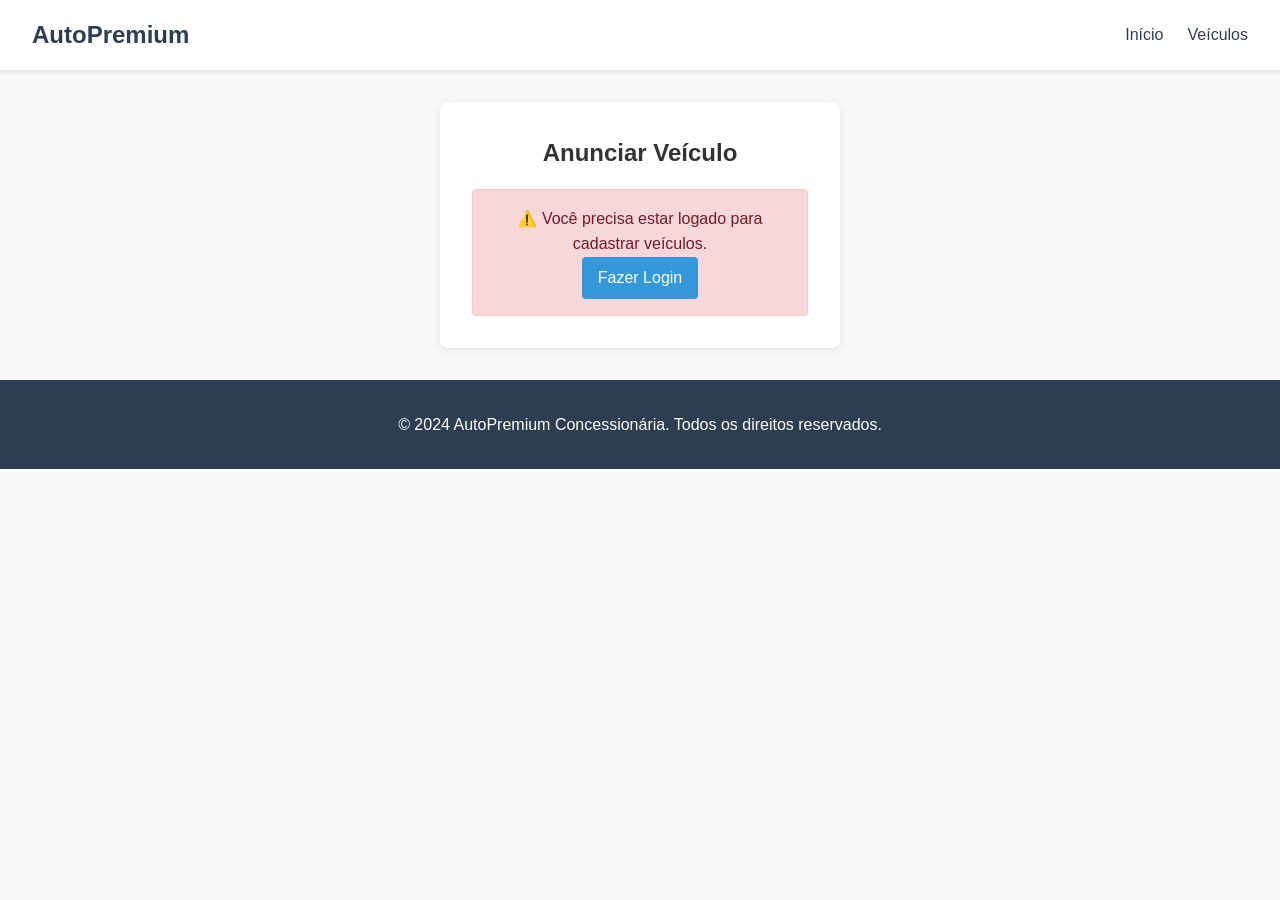
==== cadastro-veiculo.html @ d1f87f60 "Update and rename cadastro-veiculos.html to cadastro-veiculo.html" ====
<!DOCTYPE html>
<html lang="pt-BR">
<head>
    <meta charset="UTF-8">
    <meta name="viewport" content="width=device-width, initial-scale=1.0">
    <title>Anunciar Veículo - AutoPremium</title>
    <link rel="stylesheet" href="css/style.css">
</head>
<body>
    <header>
        <nav class="navbar">
            <div class="nav-brand">
                <h1><a href="index.html" style="text-decoration: none; color: inherit;">AutoPremium</a></h1>
            </div>
            <div class="nav-links">
                <a href="index.html" class="nav-link">Início</a>
                <a href="veiculos.html" class="nav-link">Veículos</a>
                <div id="user-menu" class="hidden">
                    <span id="user-name"></span>
                    <button id="logout-btn" class="btn btn-outline">Sair</button>
                </div>
            </div>
        </nav>
    </header>

    <main>
        <div class="container">
            <div class="form-container">
                <h2 class="text-center">Anunciar Veículo</h2>
                
                <div id="auth-warning" class="message error hidden">
                    <p>⚠️ Você precisa estar logado para cadastrar veículos.</p>
                    <a href="login.html" class="btn btn-primary">Fazer Login</a>
                </div>

                <form id="veiculo-form" class="hidden">
                    <div class="form-group">
                        <label for="marca">Marca *</label>
                        <input type="text" id="marca" name="marca" required>
                    </div>
                    
                    <div class="form-group">
                        <label for="modelo">Modelo *</label>
                        <input type="text" id="modelo" name="modelo" required>
                    </div>
                    
                    <div class="form-row" style="display: grid; grid-template-columns: 1fr 1fr; gap: 1rem;">
                        <div class="form-group">
                            <label for="ano">Ano *</label>
                            <input type="number" id="ano" name="ano" min="1900" max="2024" required>
                        </div>
                        
                        <div class="form-group">
                            <label for="preco">Preço (R$) *</label>
                            <input type="number" id="preco" name="preco" step="0.01" min="0" required>
                        </div>
                    </div>
                    
                    <div class="form-row" style="display: grid; grid-template-columns: 1fr 1fr; gap: 1rem;">
                        <div class="form-group">
                            <label for="quilometragem">Quilometragem</label>
                            <input type="number" id="quilometragem" name="quilometragem" min="0" value="0">
                        </div>
                        
                        <div class="form-group">
                            <label for="combustivel">Combustível</label>
                            <select id="combustivel" name="combustivel">
                                <option value="Flex">Flex</option>
                                <option value="Gasolina">Gasolina</option>
                                <option value="Álcool">Álcool</option>
                                <option value="Diesel">Diesel</option>
                                <option value="Elétrico">Elétrico</option>
                                <option value="Híbrido">Híbrido</option>
                            </select>
                        </div>
                    </div>
                    
                    <div class="form-group">
                        <label for="cor">Cor</label>
                        <input type="text" id="cor" name="cor" placeholder="Ex: Preto, Branco, Prata...">
                    </div>
                    
                    <div class="form-group">
                        <label for="descricao">Descrição</label>
                        <textarea id="descricao" name="descricao" rows="4" placeholder="Descreva o veículo..."></textarea>
                    </div>
                    
                    <button type="submit" class="btn btn-primary btn-large" style="width: 100%;">
                        Cadastrar Veículo
                    </button>
                </form>
                
                <div id="message" class="hidden"></div>
            </div>
        </div>
    </main>

    <footer>
        <div class="container">
            <p>&copy; 2024 AutoPremium Concessionária. Todos os direitos reservados.</p>
        </div>
    </footer>

    <script src="js/utils.js"></script>
    <script src="js/auth.js"></script>
    <script src="js/veiculos.js"></script>
    <script>
        // Verificar autenticação ao carregar a página
        document.addEventListener('DOMContentLoaded', () => {
            const token = localStorage.getItem('token');
            const user = localStorage.getItem('user');
            const form = document.getElementById('veiculo-form');
            const warning = document.getElementById('auth-warning');
            
            if (token && user) {
                // Usuário logado - mostrar formulário
                form.classList.remove('hidden');
                warning.classList.add('hidden');
                
                // Preencher nome do usuário
                const userData = JSON.parse(user);
                document.getElementById('user-name').textContent = userData.nome;
                document.getElementById('user-menu').classList.remove('hidden');
            } else {
                // Usuário não logado - mostrar aviso
                form.classList.add('hidden');
                warning.classList.remove('hidden');
            }
        });

        // Configurar logout
        document.getElementById('logout-btn').addEventListener('click', () => {
            localStorage.removeItem('token');
            localStorage.removeItem('user');
            window.location.href = 'login.html';
        });

        // Submissão do formulário
        document.getElementById('veiculo-form').addEventListener('submit', async (e) => {
            e.preventDefault();
            
            const veiculoData = {
                marca: document.getElementById('marca').value,
                modelo: document.getElementById('modelo').value,
                ano: parseInt(document.getElementById('ano').value),
                preco: parseFloat(document.getElementById('preco').value),
                quilometragem: parseInt(document.getElementById('quilometragem').value) || 0,
                combustivel: document.getElementById('combustivel').value,
                cor: document.getElementById('cor').value || 'Não informada',
                descricao: document.getElementById('descricao').value || ''
            };
            
            console.log('📤 Enviando dados:', veiculoData);
            
            const result = await cadastrarVeiculo(veiculoData);
            
            if (result.success) {
                showMessage('✅ Veículo cadastrado com sucesso! Redirecionando...', 'success');
                setTimeout(() => {
                    window.location.href = 'veiculos.html';
                }, 2000);
            } else {
                showMessage(`❌ Erro: ${result.error}`, 'error');
            }
        });

        function showMessage(text, type) {
            const messageDiv = document.getElementById('message');
            messageDiv.textContent = text;
            messageDiv.className = `message ${type}`;
            messageDiv.classList.remove('hidden');
            
            setTimeout(() => {
                messageDiv.classList.add('hidden');
            }, 5000);
        }
    </script>

    <style>
        .message {
            padding: 1rem;
            margin-top: 1rem;
            border-radius: 4px;
            text-align: center;
        }
        
        .message.success {
            background-color: #d4edda;
            color: #155724;
            border: 1px solid #c3e6cb;
        }
        
        .message.error {
            background-color: #f8d7da;
            color: #721c24;
            border: 1px solid #f5c6cb;
        }
        
        select, textarea {
            width: 100%;
            padding: 0.75rem;
            border: 1px solid #ddd;
            border-radius: 4px;
            font-size: 1rem;
            font-family: inherit;
        }
        
        select:focus, textarea:focus {
            outline: none;
            border-color: var(--secondary-color);
        }
    </style>
</body>
</html>
---- css/style.css ----
* {
    margin: 0;
    padding: 0;
    box-sizing: border-box;
}

:root {
    --primary-color: #2c3e50;
    --secondary-color: #3498db;
    --accent-color: #e74c3c;
    --light-color: #ecf0f1;
    --dark-color: #2c3e50;
    --success-color: #27ae60;
    --warning-color: #f39c12;
    --danger-color: #e74c3c;
}

body {
    font-family: 'Segoe UI', Tahoma, Geneva, Verdana, sans-serif;
    line-height: 1.6;
    color: #333;
    background-color: #f8f9fa;
}

.container {
    max-width: 1200px;
    margin: 0 auto;
    padding: 0 20px;
}

/* Header & Navigation */
.navbar {
    display: flex;
    justify-content: space-between;
    align-items: center;
    padding: 1rem 2rem;
    background-color: white;
    box-shadow: 0 2px 5px rgba(0,0,0,0.1);
}

.nav-brand h1 {
    color: var(--primary-color);
}

.nav-links {
    display: flex;
    align-items: center;
    gap: 1.5rem;
}

.nav-link {
    text-decoration: none;
    color: var(--dark-color);
    font-weight: 500;
    transition: color 0.3s;
}

.nav-link:hover,
.nav-link.active {
    color: var(--secondary-color);
}

/* Buttons */
.btn {
    padding: 0.5rem 1rem;
    border: none;
    border-radius: 4px;
    text-decoration: none;
    font-weight: 500;
    cursor: pointer;
    transition: all 0.3s;
    display: inline-block;
    text-align: center;
}

.btn-primary {
    background-color: var(--secondary-color);
    color: white;
}

.btn-primary:hover {
    background-color: #2980b9;
}

.btn-outline {
    background-color: transparent;
    border: 2px solid var(--secondary-color);
    color: var(--secondary-color);
}

.btn-outline:hover {
    background-color: var(--secondary-color);
    color: white;
}

.btn-large {
    padding: 0.75rem 2rem;
    font-size: 1.1rem;
}

/* Hero Section */
.hero {
    background: linear-gradient(135deg, var(--primary-color), var(--secondary-color));
    color: white;
    padding: 4rem 2rem;
    text-align: center;
}

.hero-content h2 {
    font-size: 2.5rem;
    margin-bottom: 1rem;
}

.hero-content p {
    font-size: 1.2rem;
    margin-bottom: 2rem;
    opacity: 0.9;
}

/* Features Section */
.features {
    padding: 4rem 2rem;
}

.features h2 {
    text-align: center;
    margin-bottom: 3rem;
    color: var(--primary-color);
}

.features-grid {
    display: grid;
    grid-template-columns: repeat(auto-fit, minmax(250px, 1fr));
    gap: 2rem;
}

.feature-card {
    background: white;
    padding: 2rem;
    border-radius: 8px;
    box-shadow: 0 2px 10px rgba(0,0,0,0.1);
    text-align: center;
}

.feature-card h3 {
    color: var(--primary-color);
    margin-bottom: 1rem;
}

/* Forms */
.form-container {
    max-width: 400px;
    margin: 2rem auto;
    padding: 2rem;
    background: white;
    border-radius: 8px;
    box-shadow: 0 2px 10px rgba(0,0,0,0.1);
}

.form-group {
    margin-bottom: 1.5rem;
}

.form-group label {
    display: block;
    margin-bottom: 0.5rem;
    font-weight: 500;
    color: var(--dark-color);
}

.form-group input {
    width: 100%;
    padding: 0.75rem;
    border: 1px solid #ddd;
    border-radius: 4px;
    font-size: 1rem;
}

.form-group input:focus {
    outline: none;
    border-color: var(--secondary-color);
}

/* Vehicle Grid */
.vehicles-grid {
    display: grid;
    grid-template-columns: repeat(auto-fill, minmax(300px, 1fr));
    gap: 2rem;
    padding: 2rem;
}

.vehicle-card {
    background: white;
    border-radius: 8px;
    overflow: hidden;
    box-shadow: 0 2px 10px rgba(0,0,0,0.1);
    transition: transform 0.3s;
}

.vehicle-card:hover {
    transform: translateY(-5px);
}

.vehicle-image {
    width: 100%;
    height: 200px;
    background-color: #eee;
    display: flex;
    align-items: center;
    justify-content: center;
    color: #666;
}

.vehicle-info {
    padding: 1.5rem;
}

.vehicle-info h3 {
    color: var(--primary-color);
    margin-bottom: 0.5rem;
}

.vehicle-price {
    font-size: 1.5rem;
    font-weight: bold;
    color: var(--accent-color);
    margin: 0.5rem 0;
}

.vehicle-details {
    color: #666;
    font-size: 0.9rem;
    margin-bottom: 1rem;
}

/* Utilities */
.hidden {
    display: none !important;
}

.text-center {
    text-align: center;
}

.mt-2 { margin-top: 2rem; }
.mb-2 { margin-bottom: 2rem; }

/* Footer */
footer {
    background-color: var(--primary-color);
    color: white;
    text-align: center;
    padding: 2rem;
    margin-top: 2rem;
}

/* Responsive */
@media (max-width: 768px) {
    .navbar {
        flex-direction: column;
        gap: 1rem;
    }
    
    .nav-links {
        flex-direction: column;
        gap: 1rem;
    }
    
    .hero-content h2 {
        font-size: 2rem;
    }
}
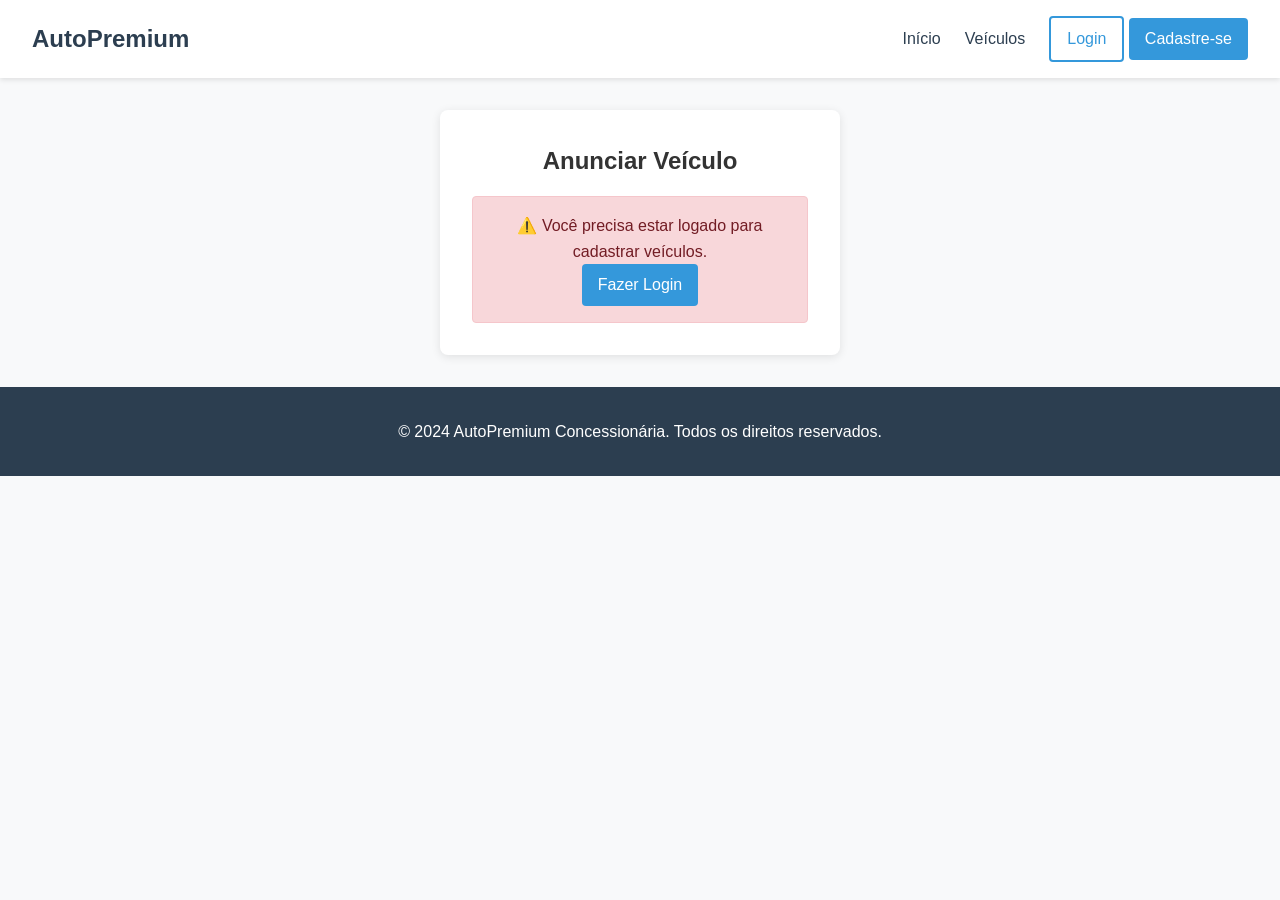
==== commit ab45b937: "Update cadastro-veiculo.html" ====
--- a/cadastro-veiculo.html
+++ b/cadastro-veiculo.html
@@ -15,6 +15,10 @@
             <div class="nav-links">
                 <a href="index.html" class="nav-link">Início</a>
                 <a href="veiculos.html" class="nav-link">Veículos</a>
+                <div id="auth-buttons">
+                    <a href="login.html" class="btn btn-outline">Login</a>
+                    <a href="cadastro.html" class="btn btn-primary">Cadastre-se</a>
+                </div>
                 <div id="user-menu" class="hidden">
                     <span id="user-name"></span>
                     <button id="logout-btn" class="btn btn-outline">Sair</button>
@@ -44,7 +48,7 @@
                         <input type="text" id="modelo" name="modelo" required>
                     </div>
                     
-                    <div class="form-row" style="display: grid; grid-template-columns: 1fr 1fr; gap: 1rem;">
+                    <div class="form-row">
                         <div class="form-group">
                             <label for="ano">Ano *</label>
                             <input type="number" id="ano" name="ano" min="1900" max="2024" required>
@@ -56,7 +60,7 @@
                         </div>
                     </div>
                     
-                    <div class="form-row" style="display: grid; grid-template-columns: 1fr 1fr; gap: 1rem;">
+                    <div class="form-row">
                         <div class="form-group">
                             <label for="quilometragem">Quilometragem</label>
                             <input type="number" id="quilometragem" name="quilometragem" min="0" value="0">
@@ -84,6 +88,20 @@
                         <label for="descricao">Descrição</label>
                         <textarea id="descricao" name="descricao" rows="4" placeholder="Descreva o veículo..."></textarea>
                     </div>
+
+                    <!-- Upload de Fotos -->
+                    <div class="form-group">
+                        <label>Fotos do Veículo</label>
+                        <div class="upload-area" id="upload-area">
+                            <div class="upload-placeholder">
+                                <span>📷</span>
+                                <p>Clique para adicionar fotos</p>
+                                <small>Formatos: JPG, PNG (Máx: 5MB)</small>
+                            </div>
+                            <input type="file" id="foto-veiculo" multiple accept="image/*" style="display: none;">
+                        </div>
+                        <div id="preview-container" class="preview-container"></div>
+                    </div>
                     
                     <button type="submit" class="btn btn-primary btn-large" style="width: 100%;">
                         Cadastrar Veículo
@@ -101,32 +119,119 @@
         </div>
     </footer>
 
+    <script src="js/config.js"></script>
     <script src="js/utils.js"></script>
     <script src="js/auth.js"></script>
     <script src="js/veiculos.js"></script>
     <script>
+        let fotosSelecionadas = [];
+        let veiculoIdCriado = null;
+
         // Verificar autenticação ao carregar a página
         document.addEventListener('DOMContentLoaded', () => {
             const token = localStorage.getItem('token');
             const user = localStorage.getItem('user');
             const form = document.getElementById('veiculo-form');
             const warning = document.getElementById('auth-warning');
+            const authButtons = document.getElementById('auth-buttons');
+            const userMenu = document.getElementById('user-menu');
+            const userName = document.getElementById('user-name');
             
             if (token && user) {
-                // Usuário logado - mostrar formulário
                 form.classList.remove('hidden');
                 warning.classList.add('hidden');
-                
-                // Preencher nome do usuário
+                authButtons.classList.add('hidden');
+                userMenu.classList.remove('hidden');
+                
                 const userData = JSON.parse(user);
-                document.getElementById('user-name').textContent = userData.nome;
-                document.getElementById('user-menu').classList.remove('hidden');
+                userName.textContent = userData.nome;
+                
+                // Configurar upload de fotos
+                configurarUploadFotos();
             } else {
-                // Usuário não logado - mostrar aviso
                 form.classList.add('hidden');
                 warning.classList.remove('hidden');
+                authButtons.classList.remove('hidden');
+                userMenu.classList.add('hidden');
             }
         });
+
+        // Configurar área de upload
+        function configurarUploadFotos() {
+            const uploadArea = document.getElementById('upload-area');
+            const fileInput = document.getElementById('foto-veiculo');
+            const previewContainer = document.getElementById('preview-container');
+
+            uploadArea.addEventListener('click', () => {
+                fileInput.click();
+            });
+
+            uploadArea.addEventListener('dragover', (e) => {
+                e.preventDefault();
+                uploadArea.classList.add('drag-over');
+            });
+
+            uploadArea.addEventListener('dragleave', () => {
+                uploadArea.classList.remove('drag-over');
+            });
+
+            uploadArea.addEventListener('drop', (e) => {
+                e.preventDefault();
+                uploadArea.classList.remove('drag-over');
+                const files = e.dataTransfer.files;
+                processarArquivos(files);
+            });
+
+            fileInput.addEventListener('change', (e) => {
+                processarArquivos(e.target.files);
+            });
+        }
+
+        // Processar arquivos selecionados
+        function processarArquivos(files) {
+            for (let file of files) {
+                if (file.type.startsWith('image/') && file.size <= 5 * 1024 * 1024) {
+                    const reader = new FileReader();
+                    
+                    reader.onload = function(e) {
+                        fotosSelecionadas.push({
+                            file: file,
+                            dataUrl: e.target.result
+                        });
+                        atualizarPreviews();
+                    };
+                    
+                    reader.readAsDataURL(file);
+                } else {
+                    alert('Por favor, selecione apenas imagens (máximo 5MB cada)');
+                }
+            }
+        }
+
+        // Atualizar preview das imagens
+        function atualizarPreviews() {
+            const previewContainer = document.getElementById('preview-container');
+            previewContainer.innerHTML = '';
+
+            fotosSelecionadas.forEach((foto, index) => {
+                const preview = document.createElement('div');
+                preview.className = 'image-preview';
+                preview.innerHTML = `
+                    <img src="${foto.dataUrl}" alt="Preview">
+                    <button type="button" class="remove-image" data-index="${index}">×</button>
+                `;
+                previewContainer.appendChild(preview);
+            });
+
+            // Eventos para remover imagens
+            document.querySelectorAll('.remove-image').forEach(btn => {
+                btn.addEventListener('click', function() {
+                    const index = parseInt(this.getAttribute('data-index'));
+                    fotosSelecionadas.splice(index, 1);
+                    atualizarPreviews();
+                });
+            });
+        }
 
         // Configurar logout
         document.getElementById('logout-btn').addEventListener('click', () => {
@@ -150,19 +255,51 @@
                 descricao: document.getElementById('descricao').value || ''
             };
             
-            console.log('📤 Enviando dados:', veiculoData);
-            
+            console.log('📤 Enviando dados do veículo:', veiculoData);
+            
+            // Primeiro cadastra o veículo
             const result = await cadastrarVeiculo(veiculoData);
             
             if (result.success) {
-                showMessage('✅ Veículo cadastrado com sucesso! Redirecionando...', 'success');
+                veiculoIdCriado = result.veiculo.id;
+                showMessage('✅ Veículo cadastrado com sucesso! Fazendo upload das fotos...', 'success');
+                
+                // Depois faz upload das fotos
+                if (fotosSelecionadas.length > 0) {
+                    await uploadFotosVeiculo(veiculoIdCriado);
+                }
+                
                 setTimeout(() => {
                     window.location.href = 'veiculos.html';
-                }, 2000);
+                }, 3000);
             } else {
                 showMessage(`❌ Erro: ${result.error}`, 'error');
             }
         });
+
+        // Upload das fotos após cadastrar o veículo
+        async function uploadFotosVeiculo(veiculoId) {
+            for (let i = 0; i < fotosSelecionadas.length; i++) {
+                const foto = fotosSelecionadas[i];
+                try {
+                    const token = localStorage.getItem('token');
+                    const response = await fetch(`${API_BASE_URL}/veiculos/${veiculoId}/imagens`, {
+                        method: 'POST',
+                        headers: {
+                            'Content-Type': 'application/json',
+                            'Authorization': `Bearer ${token}`
+                        },
+                        body: JSON.stringify({ imagem: foto.dataUrl })
+                    });
+
+                    if (!response.ok) {
+                        console.error(`Erro no upload da foto ${i + 1}`);
+                    }
+                } catch (error) {
+                    console.error(`Erro no upload da foto ${i + 1}:`, error);
+                }
+            }
+        }
 
         function showMessage(text, type) {
             const messageDiv = document.getElementById('message');
@@ -209,7 +346,83 @@
             outline: none;
             border-color: var(--secondary-color);
         }
+        
+        .form-row {
+            display: grid;
+            grid-template-columns: 1fr 1fr;
+            gap: 1rem;
+        }
+        
+        /* Estilos para upload de fotos */
+        .upload-area {
+            border: 2px dashed #ddd;
+            border-radius: 8px;
+            padding: 2rem;
+            text-align: center;
+            cursor: pointer;
+            transition: all 0.3s;
+            background: #f8f9fa;
+        }
+        
+        .upload-area:hover, .upload-area.drag-over {
+            border-color: var(--secondary-color);
+            background: #e3f2fd;
+        }
+        
+        .upload-placeholder span {
+            font-size: 2rem;
+            display: block;
+            margin-bottom: 0.5rem;
+        }
+        
+        .upload-placeholder p {
+            margin: 0.5rem 0;
+            color: #666;
+        }
+        
+        .upload-placeholder small {
+            color: #999;
+        }
+        
+        .preview-container {
+            display: grid;
+            grid-template-columns: repeat(auto-fill, minmax(100px, 1fr));
+            gap: 1rem;
+            margin-top: 1rem;
+        }
+        
+        .image-preview {
+            position: relative;
+            border-radius: 8px;
+            overflow: hidden;
+            box-shadow: 0 2px 5px rgba(0,0,0,0.1);
+        }
+        
+        .image-preview img {
+            width: 100%;
+            height: 100px;
+            object-fit: cover;
+        }
+        
+        .remove-image {
+            position: absolute;
+            top: 5px;
+            right: 5px;
+            background: rgba(255,255,255,0.8);
+            border: none;
+            border-radius: 50%;
+            width: 24px;
+            height: 24px;
+            cursor: pointer;
+            font-size: 16px;
+            line-height: 1;
+        }
+        
+        @media (max-width: 768px) {
+            .form-row {
+                grid-template-columns: 1fr;
+            }
+        }
     </style>
 </body>
 </html>
-
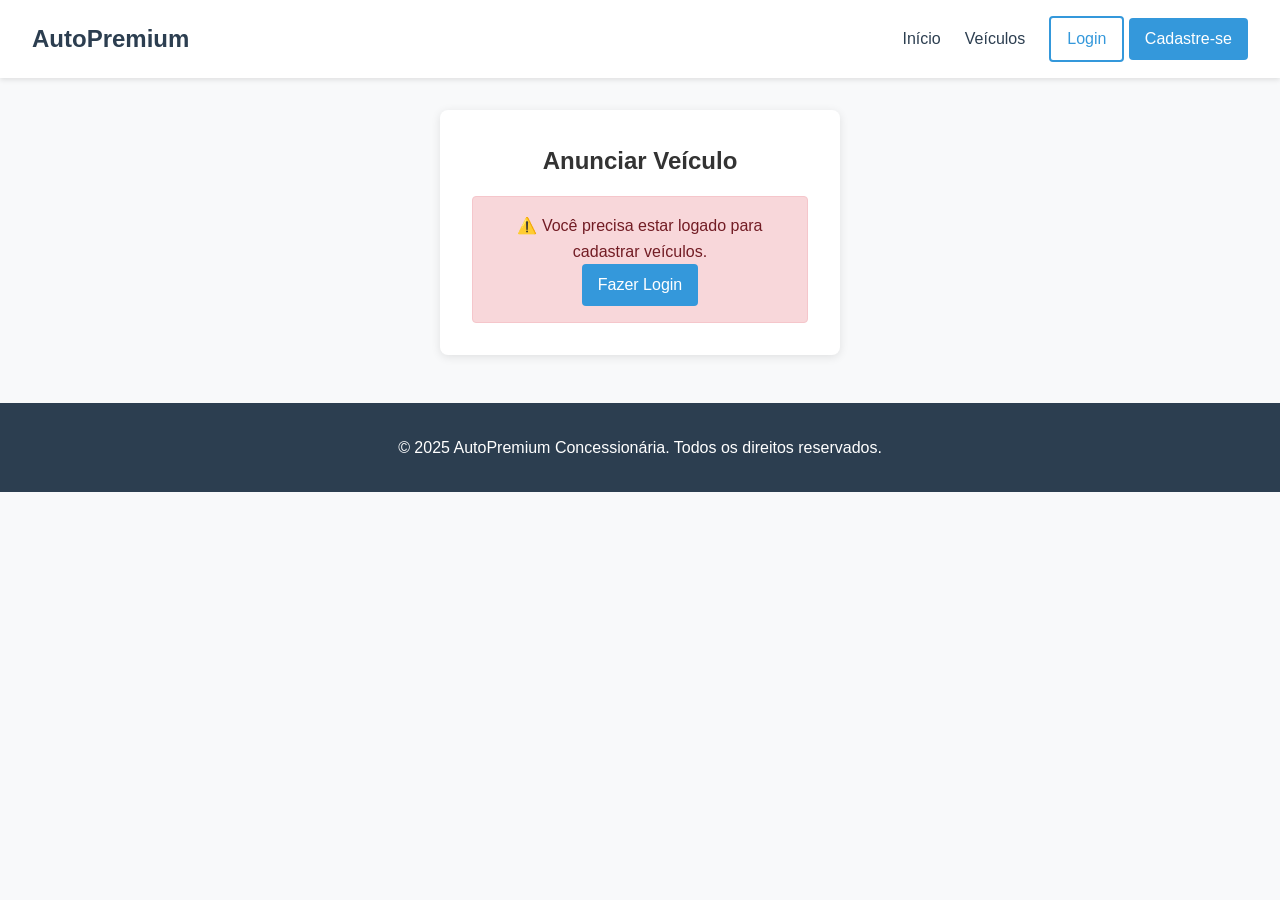
==== commit 69f84a16: "Update cadastro-veiculo.html" ====
--- a/cadastro-veiculo.html
+++ b/cadastro-veiculo.html
@@ -115,7 +115,7 @@
 
     <footer>
         <div class="container">
-            <p>&copy; 2024 AutoPremium Concessionária. Todos os direitos reservados.</p>
+            <p>&copy; 2025 AutoPremium Concessionária. Todos os direitos reservados.</p>
         </div>
     </footer>
 
@@ -426,3 +426,4 @@
     </style>
 </body>
 </html>
+
--- a/css/style.css
+++ b/css/style.css
@@ -168,17 +168,28 @@
     color: var(--dark-color);
 }
 
-.form-group input {
+.form-group input,
+.form-group textarea,
+.form-group select {
     width: 100%;
     padding: 0.75rem;
     border: 1px solid #ddd;
     border-radius: 4px;
     font-size: 1rem;
-}
-
-.form-group input:focus {
+    font-family: inherit;
+}
+
+.form-group input:focus,
+.form-group textarea:focus,
+.form-group select:focus {
     outline: none;
     border-color: var(--secondary-color);
+}
+
+.form-row {
+    display: grid;
+    grid-template-columns: 1fr 1fr;
+    gap: 1rem;
 }
 
 /* Vehicle Grid */
@@ -194,21 +205,71 @@
     border-radius: 8px;
     overflow: hidden;
     box-shadow: 0 2px 10px rgba(0,0,0,0.1);
-    transition: transform 0.3s;
+    transition: transform 0.3s, box-shadow 0.3s;
 }
 
 .vehicle-card:hover {
     transform: translateY(-5px);
-}
-
+    box-shadow: 0 4px 20px rgba(0,0,0,0.15);
+}
+
+/* Estilos para imagens de veículos */
 .vehicle-image {
     width: 100%;
     height: 200px;
-    background-color: #eee;
+    position: relative;
+    background: linear-gradient(135deg, var(--primary-color), var(--secondary-color));
     display: flex;
     align-items: center;
     justify-content: center;
-    color: #666;
+    color: white;
+    overflow: hidden;
+    transition: transform 0.3s ease;
+}
+
+.vehicle-card:hover .vehicle-image {
+    transform: scale(1.05);
+}
+
+.vehicle-image[style*="background-image"] {
+    background-size: cover;
+    background-position: center;
+    background-repeat: no-repeat;
+}
+
+.image-overlay {
+    background: rgba(0,0,0,0.5);
+    padding: 1rem;
+    text-align: center;
+    width: 100%;
+    height: 100%;
+    display: flex;
+    flex-direction: column;
+    align-items: center;
+    justify-content: center;
+    transition: background 0.3s;
+}
+
+.vehicle-card:hover .image-overlay {
+    background: rgba(0,0,0,0.7);
+}
+
+.image-overlay span {
+    font-size: 1.2rem;
+    font-weight: bold;
+    margin-bottom: 0.5rem;
+    text-shadow: 1px 1px 2px rgba(0,0,0,0.8);
+}
+
+.image-overlay small {
+    font-size: 0.8rem;
+    opacity: 0.9;
+    text-shadow: 1px 1px 1px rgba(0,0,0,0.8);
+}
+
+/* Placeholder para imagens */
+.vehicle-image[style*="background-image"] .image-overlay {
+    background: rgba(0,0,0,0.3);
 }
 
 .vehicle-info {
@@ -218,6 +279,7 @@
 .vehicle-info h3 {
     color: var(--primary-color);
     margin-bottom: 0.5rem;
+    font-size: 1.3rem;
 }
 
 .vehicle-price {
@@ -231,6 +293,216 @@
     color: #666;
     font-size: 0.9rem;
     margin-bottom: 1rem;
+    line-height: 1.5;
+}
+
+.vehicle-details p {
+    margin: 0.25rem 0;
+}
+
+.vehicle-actions {
+    display: flex;
+    gap: 0.5rem;
+    flex-wrap: wrap;
+}
+
+.vehicle-actions .btn {
+    flex: 1;
+    min-width: 120px;
+    font-size: 0.9rem;
+}
+
+/* Filters */
+.filters {
+    margin: 2rem 0;
+    padding: 1.5rem;
+    background: white;
+    border-radius: 8px;
+    box-shadow: 0 2px 10px rgba(0,0,0,0.1);
+}
+
+.filters h3 {
+    color: var(--primary-color);
+    margin-bottom: 1rem;
+}
+
+.filters > div {
+    display: flex;
+    gap: 1rem;
+    flex-wrap: wrap;
+    align-items: end;
+}
+
+.filters select,
+.filters input {
+    padding: 0.75rem;
+    border: 1px solid #ddd;
+    border-radius: 4px;
+    font-size: 1rem;
+    min-width: 150px;
+}
+
+.filters select:focus,
+.filters input:focus {
+    outline: none;
+    border-color: var(--secondary-color);
+}
+
+/* Upload de Fotos */
+.upload-area {
+    border: 2px dashed #ddd;
+    border-radius: 8px;
+    padding: 2rem;
+    text-align: center;
+    cursor: pointer;
+    transition: all 0.3s;
+    background: #f8f9fa;
+}
+
+.upload-area:hover,
+.upload-area.drag-over {
+    border-color: var(--secondary-color);
+    background: #e3f2fd;
+}
+
+.upload-placeholder span {
+    font-size: 2rem;
+    display: block;
+    margin-bottom: 0.5rem;
+}
+
+.upload-placeholder p {
+    margin: 0.5rem 0;
+    color: #666;
+    font-weight: 500;
+}
+
+.upload-placeholder small {
+    color: #999;
+}
+
+.preview-container {
+    display: grid;
+    grid-template-columns: repeat(auto-fill, minmax(120px, 1fr));
+    gap: 1rem;
+    margin-top: 1rem;
+}
+
+.image-preview {
+    position: relative;
+    border-radius: 8px;
+    overflow: hidden;
+    box-shadow: 0 2px 8px rgba(0,0,0,0.1);
+    transition: transform 0.2s;
+}
+
+.image-preview:hover {
+    transform: scale(1.05);
+}
+
+.image-preview img {
+    width: 100%;
+    height: 120px;
+    object-fit: cover;
+    display: block;
+}
+
+.remove-image {
+    position: absolute;
+    top: 5px;
+    right: 5px;
+    background: rgba(255,255,255,0.9);
+    border: none;
+    border-radius: 50%;
+    width: 24px;
+    height: 24px;
+    cursor: pointer;
+    font-size: 16px;
+    line-height: 1;
+    display: flex;
+    align-items: center;
+    justify-content: center;
+    transition: background 0.2s;
+}
+
+.remove-image:hover {
+    background: rgba(255,255,255,1);
+    transform: scale(1.1);
+}
+
+/* Messages */
+.message {
+    padding: 1rem;
+    margin-top: 1rem;
+    border-radius: 4px;
+    text-align: center;
+    font-weight: 500;
+}
+
+.message.success {
+    background-color: #d4edda;
+    color: #155724;
+    border: 1px solid #c3e6cb;
+}
+
+.message.error {
+    background-color: #f8d7da;
+    color: #721c24;
+    border: 1px solid #f5c6cb;
+}
+
+.message.warning {
+    background-color: #fff3cd;
+    color: #856404;
+    border: 1px solid #ffeaa7;
+}
+
+.message.info {
+    background-color: #d1ecf1;
+    color: #0c5460;
+    border: 1px solid #bee5eb;
+}
+
+/* Notifications */
+.notification {
+    position: fixed;
+    top: 20px;
+    right: 20px;
+    padding: 1rem 1.5rem;
+    border-radius: 4px;
+    color: white;
+    font-weight: 500;
+    z-index: 1000;
+    max-width: 300px;
+    box-shadow: 0 4px 6px rgba(0,0,0,0.1);
+    animation: slideIn 0.3s ease-out;
+}
+
+.notification-success {
+    background-color: var(--success-color);
+}
+
+.notification-error {
+    background-color: var(--danger-color);
+}
+
+.notification-warning {
+    background-color: var(--warning-color);
+}
+
+.notification-info {
+    background-color: var(--secondary-color);
+}
+
+@keyframes slideIn {
+    from {
+        transform: translateX(100%);
+        opacity: 0;
+    }
+    to {
+        transform: translateX(0);
+        opacity: 1;
+    }
 }
 
 /* Utilities */
@@ -242,8 +514,22 @@
     text-align: center;
 }
 
+.mt-1 { margin-top: 1rem; }
 .mt-2 { margin-top: 2rem; }
+.mt-3 { margin-top: 3rem; }
+.mb-1 { margin-bottom: 1rem; }
 .mb-2 { margin-bottom: 2rem; }
+.mb-3 { margin-bottom: 3rem; }
+
+.error-message {
+    background-color: #f8d7da;
+    color: #721c24;
+    padding: 1rem;
+    border-radius: 4px;
+    text-align: center;
+    margin: 1rem 0;
+    border: 1px solid #f5c6cb;
+}
 
 /* Footer */
 footer {
@@ -251,7 +537,7 @@
     color: white;
     text-align: center;
     padding: 2rem;
-    margin-top: 2rem;
+    margin-top: 3rem;
 }
 
 /* Responsive */
@@ -259,14 +545,77 @@
     .navbar {
         flex-direction: column;
         gap: 1rem;
+        padding: 1rem;
     }
     
     .nav-links {
         flex-direction: column;
         gap: 1rem;
+        width: 100%;
+        text-align: center;
     }
     
     .hero-content h2 {
         font-size: 2rem;
     }
-}+    
+    .vehicles-grid {
+        grid-template-columns: 1fr;
+        padding: 1rem;
+        gap: 1.5rem;
+    }
+    
+    .form-row {
+        grid-template-columns: 1fr;
+    }
+    
+    .filters > div {
+        flex-direction: column;
+        align-items: stretch;
+    }
+    
+    .filters select,
+    .filters input {
+        min-width: auto;
+        width: 100%;
+    }
+    
+    .vehicle-actions {
+        flex-direction: column;
+    }
+    
+    .vehicle-actions .btn {
+        width: 100%;
+    }
+    
+    .preview-container {
+        grid-template-columns: repeat(auto-fill, minmax(80px, 1fr));
+    }
+    
+    .image-preview img {
+        height: 80px;
+    }
+}
+
+@media (max-width: 480px) {
+    .container {
+        padding: 0 10px;
+    }
+    
+    .form-container {
+        margin: 1rem auto;
+        padding: 1.5rem;
+    }
+    
+    .hero {
+        padding: 2rem 1rem;
+    }
+    
+    .features {
+        padding: 2rem 1rem;
+    }
+    
+    .features-grid {
+        grid-template-columns: 1fr;
+    }
+}
